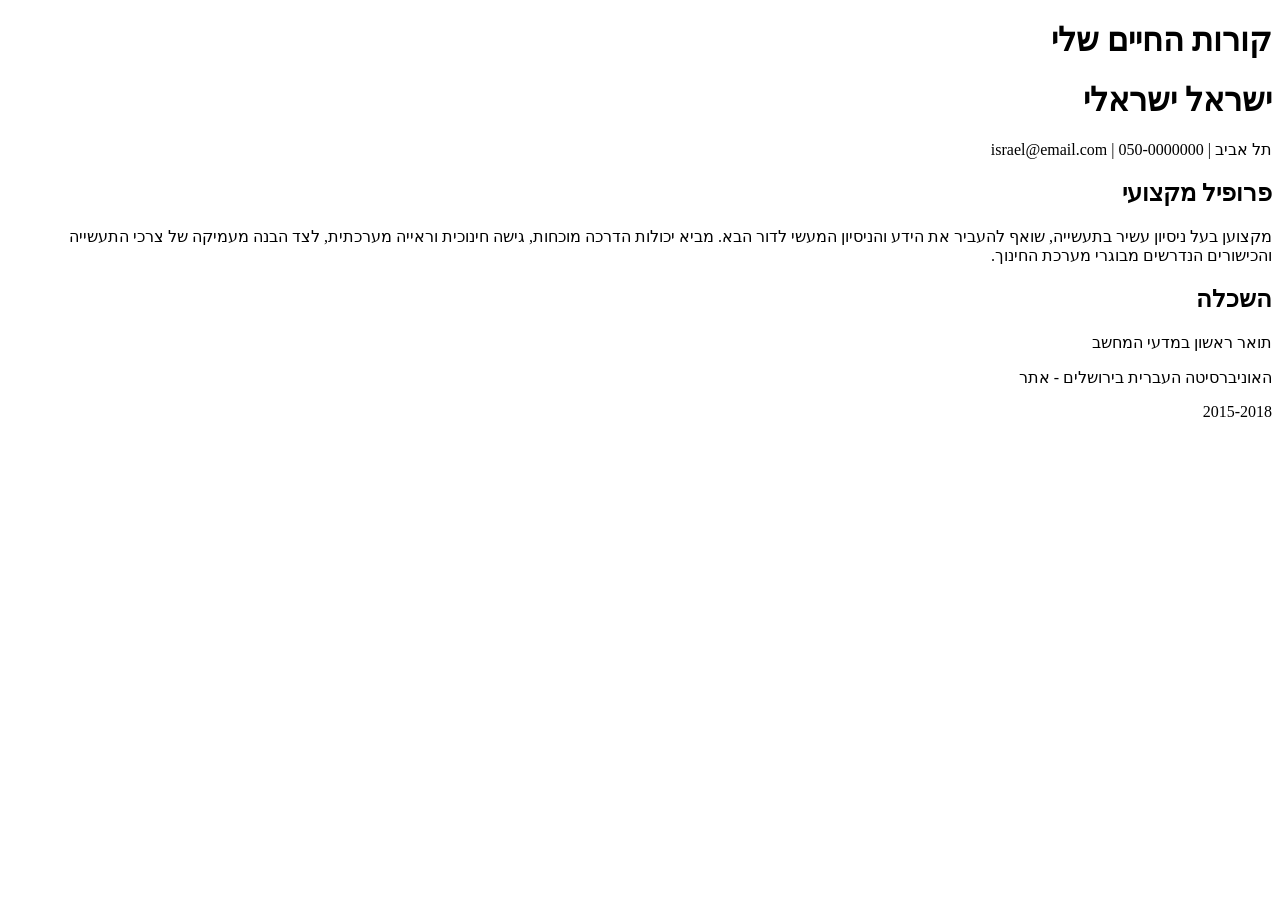
==== wwwroot/index.html @ 26be1552 "Initial commit" ====
<!DOCTYPE html>
<html dir="rtl" lang="he">
<head>
    <meta charset="UTF-8">
	<link rel="stylesheet" href="style.css">
</head>
<body>
	<header class="site-header">
		<h1><strong>קורות החיים שלי</strong></h1>
	</header>
	
            <h1>ישראל ישראלי</h1>
            <p class="highlight">
                תל אביב | 050-0000000 | israel@email.com
            </p>

            <h2>פרופיל מקצועי</h2>
            <p>
                מקצוען בעל ניסיון עשיר בתעשייה, שואף להעביר את הידע והניסיון המעשי לדור הבא. מביא יכולות הדרכה מוכחות, גישה חינוכית וראייה מערכתית, לצד הבנה מעמיקה של צרכי התעשייה והכישורים הנדרשים מבוגרי מערכת החינוך.
            </p>

 
            <h2>השכלה</h2>
                <p class="highlight">תואר ראשון במדעי המחשב</p>
                <p>האוניברסיטה העברית בירושלים - אתר</p>
                <p>2015-2018</p>


</body>
</html>
---- wwwroot/style.css ----
/* קובץ זמני: הקובץ הזה יוחלף בקובץ העיצוב שלכם (style.css) */
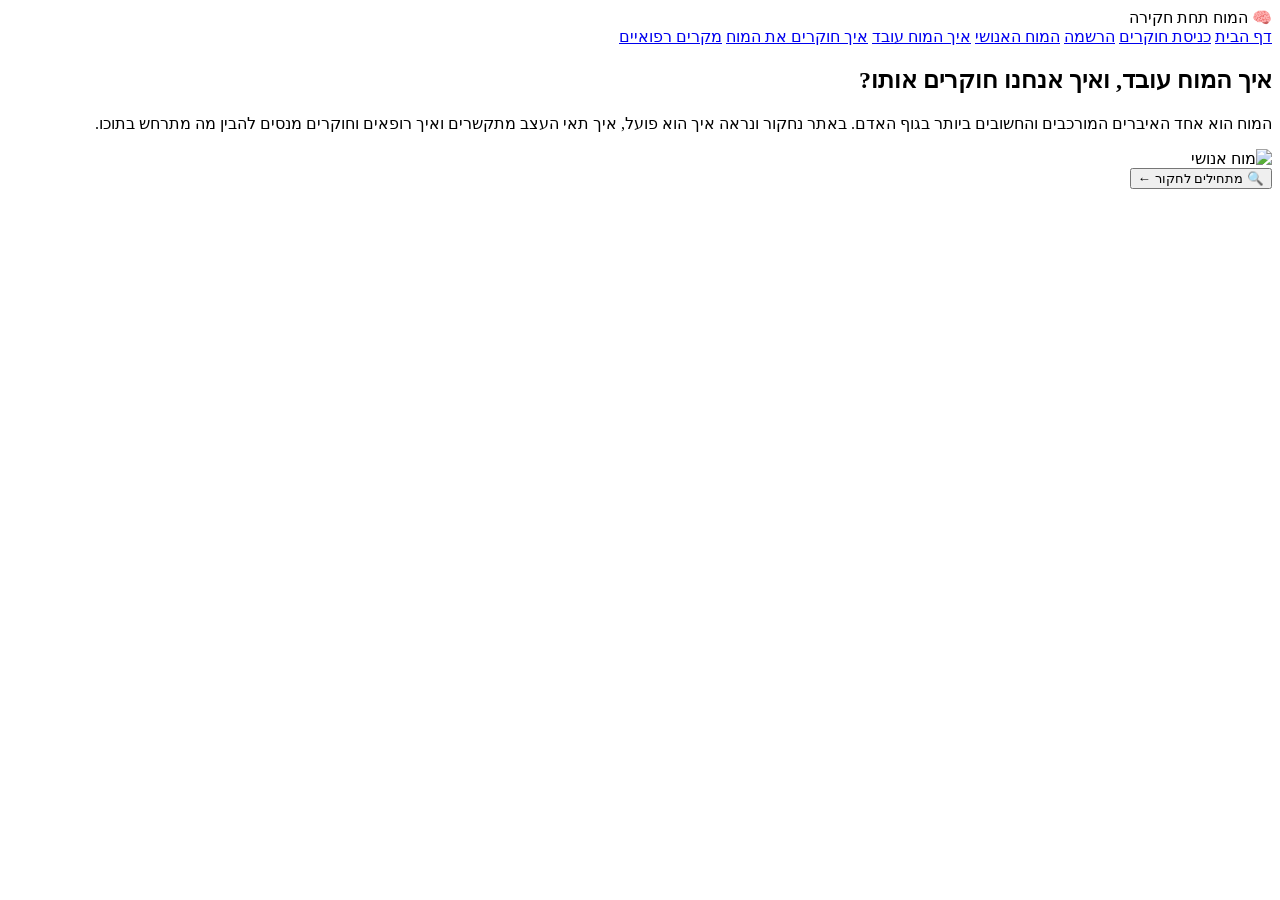
==== commit dee5bcb5: "updated index.html" ====
--- a/wwwroot/index.html
+++ b/wwwroot/index.html
@@ -1,30 +1,46 @@
 <!DOCTYPE html>
-<html dir="rtl" lang="he">
+<html lang="he" dir="rtl">
+
 <head>
     <meta charset="UTF-8">
-	<link rel="stylesheet" href="style.css">
+    <title>המוח תחת חקירה</title>
+    <link rel="stylesheet" href="style.css">
 </head>
+
 <body>
-	<header class="site-header">
-		<h1><strong>קורות החיים שלי</strong></h1>
-	</header>
-	
-            <h1>ישראל ישראלי</h1>
-            <p class="highlight">
-                תל אביב | 050-0000000 | israel@email.com
-            </p>
 
-            <h2>פרופיל מקצועי</h2>
-            <p>
-                מקצוען בעל ניסיון עשיר בתעשייה, שואף להעביר את הידע והניסיון המעשי לדור הבא. מביא יכולות הדרכה מוכחות, גישה חינוכית וראייה מערכתית, לצד הבנה מעמיקה של צרכי התעשייה והכישורים הנדרשים מבוגרי מערכת החינוך.
-            </p>
+    <header>
+        <div class="logo">🧠 המוח תחת חקירה</div>
+    </header>
 
- 
-            <h2>השכלה</h2>
-                <p class="highlight">תואר ראשון במדעי המחשב</p>
-                <p>האוניברסיטה העברית בירושלים - אתר</p>
-                <p>2015-2018</p>
+    <nav>
+        <div class="nav-links">
+            <a href="#" class="active">דף הבית</a>
+            <a href="login.html">כניסת חוקרים</a>
+            <a href="register.html">הרשמה</a>
+            <a href="human-brain.html">המוח האנושי</a>
+            <a href="how-it-works.html">איך המוח עובד</a>
+            <a href="research.html">איך חוקרים את המוח</a>
+            <a href="medical-cases.html">מקרים רפואיים</a>
+        </div>
+    </nav>
 
-
+    <main>
+        <h2>איך המוח עובד, ואיך אנחנו חוקרים אותו?</h2>
+        
+        <p class="description">
+            המוח הוא אחד האיברים המורכבים והחשובים ביותר בגוף האדם. 
+            באתר נחקור ונראה איך הוא פועל, איך תאי העצב מתקשרים 
+            ואיך רופאים וחוקרים מנסים להבין מה מתרחש בתוכו.
+        </p>
+        
+        <img class="brain-img" src="brain.png" alt="מוח אנושי">
+        
+        <div>
+            <a href="login.html">
+                <button class="cta-button">🔍 מתחילים לחקור ←</button>
+            </a>
+        </div>
+    </main>
 </body>
-</html>
+</html>
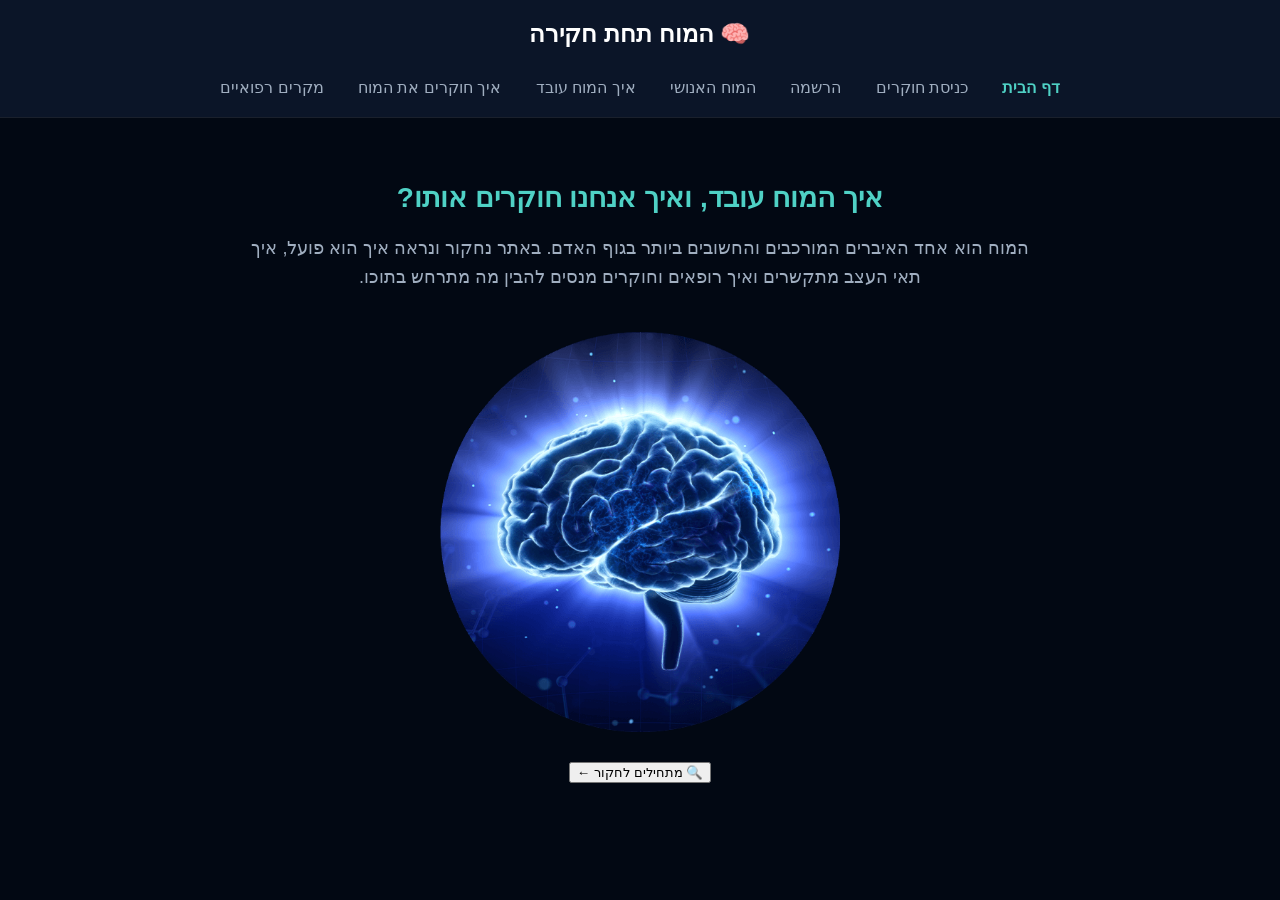
==== commit 5b3ff9df: "add all the images" ====
--- a/wwwroot/index.html
+++ b/wwwroot/index.html
@@ -34,7 +34,7 @@
             ואיך רופאים וחוקרים מנסים להבין מה מתרחש בתוכו.
         </p>
         
-        <img class="brain-img" src="brain.png" alt="מוח אנושי">
+        <img class="brain-img" src="images/brain.png" alt="מוח אנושי">
         
         <div>
             <a href="login.html">
--- a/wwwroot/style.css
+++ b/wwwroot/style.css
@@ -1 +1,341 @@
-/* קובץ זמני: הקובץ הזה יוחלף בקובץ העיצוב שלכם (style.css) */
+body {
+    background-color: #020813;
+    color: #ffffff;
+    font-family: sans-serif;
+    margin: 0;
+    padding: 0;
+    text-align: center;
+}
+
+header {
+    background-color: #0b1528;
+    padding: 20px 0 10px 0;
+}
+
+h1 {
+    font-size: 32px;
+    margin: 0;
+}
+
+h2 {
+    font-size: 28px;
+    color: #4fd1c5;
+    margin-bottom: 20px;
+}
+
+nav {
+    background-color: #0b1528;
+    padding: 10px 0 20px 0;
+    border-bottom: 1px solid #1a202c;
+}
+
+main {
+    max-width: 800px;
+    margin: 0 auto;
+    padding: 40px 20px;
+}
+
+footer {
+    background-color: #0b1528;
+    padding: 20px;
+    font-size: 14px;
+    color: #a0aec0;
+    margin-top: 40px;
+    border-top: 1px solid #1a202c;
+}
+
+img {
+    max-width: 100%;
+    height: auto;
+}
+
+label {
+    display: block;
+    font-size: 14px;
+    color: #a0aec0;
+    margin-bottom: 5px;
+}
+
+input {
+    width: 100%;
+    padding: 10px;
+    font-size: 16px;
+    border: 1px solid #4a5568;
+    background-color: #1a202c;
+    color: white;
+    border-radius: 5px;
+    box-sizing: border-box;
+}
+
+select {
+    width: 100%;
+    padding: 10px;
+    font-size: 16px;
+    border: 1px solid #4a5568;
+    background-color: #1a202c;
+    color: white;
+    border-radius: 5px;
+    box-sizing: border-box;
+}
+
+button {
+    cursor: pointer;
+}
+
+table {
+    width: 100%;
+    border-collapse: collapse;
+    margin: 30px 0;
+    font-size: 16px;
+    text-align: right;
+    background-color: #0b1528;
+}
+
+th {
+    background-color: #319795;
+    color: #ffffff;
+    padding: 12px;
+    border: 1px solid #1a202c;
+}
+
+td {
+    padding: 12px;
+    border: 1px solid #1a202c;
+    color: #e2e8f0;
+}
+
+tr:nth-child(even) {
+    background-color: #121f35;
+}
+
+.logo {
+    font-size: 24px;
+    font-weight: bold;
+    margin-bottom: 10px;
+}
+
+.nav-links a {
+    color: #a0aec0;
+    text-decoration: none;
+    margin: 0 15px;
+    font-size: 16px;
+    display: inline-block;
+}
+
+.nav-links a.active {
+    color: #4fd1c5;
+    font-weight: bold;
+}
+
+.description {
+    font-size: 18px;
+    color: #a0aec0;
+    line-height: 1.6;
+    margin-bottom: 40px;
+}
+
+.brain-img, .humenbrain, .noiron-img {
+    width: 400px;
+    max-width: 100%;
+    height: auto;
+    display: block;
+    margin: 30px auto;
+}
+
+.form-container {
+    background-color: #0b1528;
+    max-width: 500px;
+    margin: 40px auto;
+    padding: 30px;
+    border: 2px solid #319795;
+    border-radius: 10px;
+    text-align: right;
+}
+
+.form-title {
+    font-size: 22px;
+    margin-bottom: 25px;
+    text-align: center;
+}
+
+.form-badge {
+    background-color: #e53e3e;
+    color: white;
+    font-size: 14px;
+    font-weight: bold;
+    padding: 5px 10px;
+    display: inline-block;
+    border-radius: 3px;
+    margin-bottom: 15px;
+}
+
+.input-group {
+    margin-bottom: 20px;
+}
+
+.input-row {
+    display: flex;
+    gap: 10px;
+}
+
+.input-row select {
+    width: 30%;
+}
+
+.input-row input {
+    width: 70%;
+}
+
+.radio-group, .checkbox-group {
+    margin-bottom: 20px;
+}
+
+.radio-option, .checkbox-option {
+    display: inline-block;
+    margin-left: 15px;
+    color: #e2e8f0;
+    font-size: 16px;
+}
+
+.radio-option input, .checkbox-option input {
+    width: auto;
+    margin-left: 5px;
+    cursor: pointer;
+}
+
+.button-group {
+    display: flex;
+    gap: 15px;
+    margin-top: 20px;
+}
+
+.btn-submit {
+    background-color: #319795;
+    color: white;
+    border: none;
+    flex: 2;
+    padding: 12px;
+    font-size: 16px;
+    font-weight: bold;
+    border-radius: 5px;
+    cursor: pointer;
+}
+
+.btn-reset {
+    background-color: #4a5568;
+    color: white;
+    border: none;
+    flex: 1;
+    padding: 12px;
+    font-size: 16px;
+    font-weight: bold;
+    border-radius: 5px;
+    cursor: pointer;
+}
+
+.facts-container {
+    background-color: #0b1528;
+    padding: 30px;
+    border-radius: 10px;
+    text-align: right;
+    max-width: 600px;
+    margin: 30px auto;
+    border: 1px solid #1a202c;
+}
+
+.facts-list {
+    margin: 0;
+    padding-right: 20px;
+}
+
+.facts-list li {
+    color: #e2e8f0;
+    font-size: 16px;
+    line-height: 1.8;
+    margin-bottom: 15px;
+}
+
+.facts-list strong {
+    color: #4fd1c5;
+}
+
+.intro {
+    background-color: #0b1528;
+    padding: 20px;
+    border-radius: 10px;
+    text-align: right;
+    max-width: 800px;
+    margin: 30px auto;
+    border: 1px solid #1a202c;
+    border-right: 5px solid #319795;
+}
+
+.intro p {
+    color: #e2e8f0;
+    font-size: 16px;
+    line-height: 1.8;
+    margin: 0;
+}
+
+.methods-grid {
+    display: grid;
+    grid-template-columns: 1fr;
+    gap: 1.5rem;
+    margin-top: 30px;
+}
+
+@media (min-width: 600px) {
+    .methods-grid {
+        grid-template-columns: repeat(2, 1fr);
+    }
+}
+
+.method-card {
+    background-color: #0b1528;
+    border: 1px solid #1a202c;
+    border-radius: 8px;
+    padding: 1.5rem;
+    text-align: right;
+    box-shadow: 0 2px 4px rgba(0,0,0,0.2);
+    transition: transform 0.2s, box-shadow 0.2s;
+}
+
+.method-card:hover {
+    transform: translateY(-5px);
+    box-shadow: 0 4px 12px rgba(49, 151, 149, 0.3);
+    border-color: #319795;
+}
+
+.method-badge {
+    background-color: #319795;
+    color: white;
+    padding: 3px 8px;
+    border-radius: 4px;
+    font-size: 12px;
+    font-weight: bold;
+    display: inline-block;
+    margin-bottom: 10px;
+}
+
+.method-card h3 {
+    margin: 5px 0;
+    color: #4fd1c5;
+    font-size: 20px;
+}
+
+.method-card p {
+    color: #e2e8f0;
+    font-size: 15px;
+    line-height: 1.6;
+    margin: 10px 0 0 0;
+}
+
+.section-subtitle-clear, .table-title {
+    color: #4fd1c5;
+    margin-top: 0;
+}
+
+.table-title {
+    margin-top: 40px;
+    font-size: 24px;
+}
